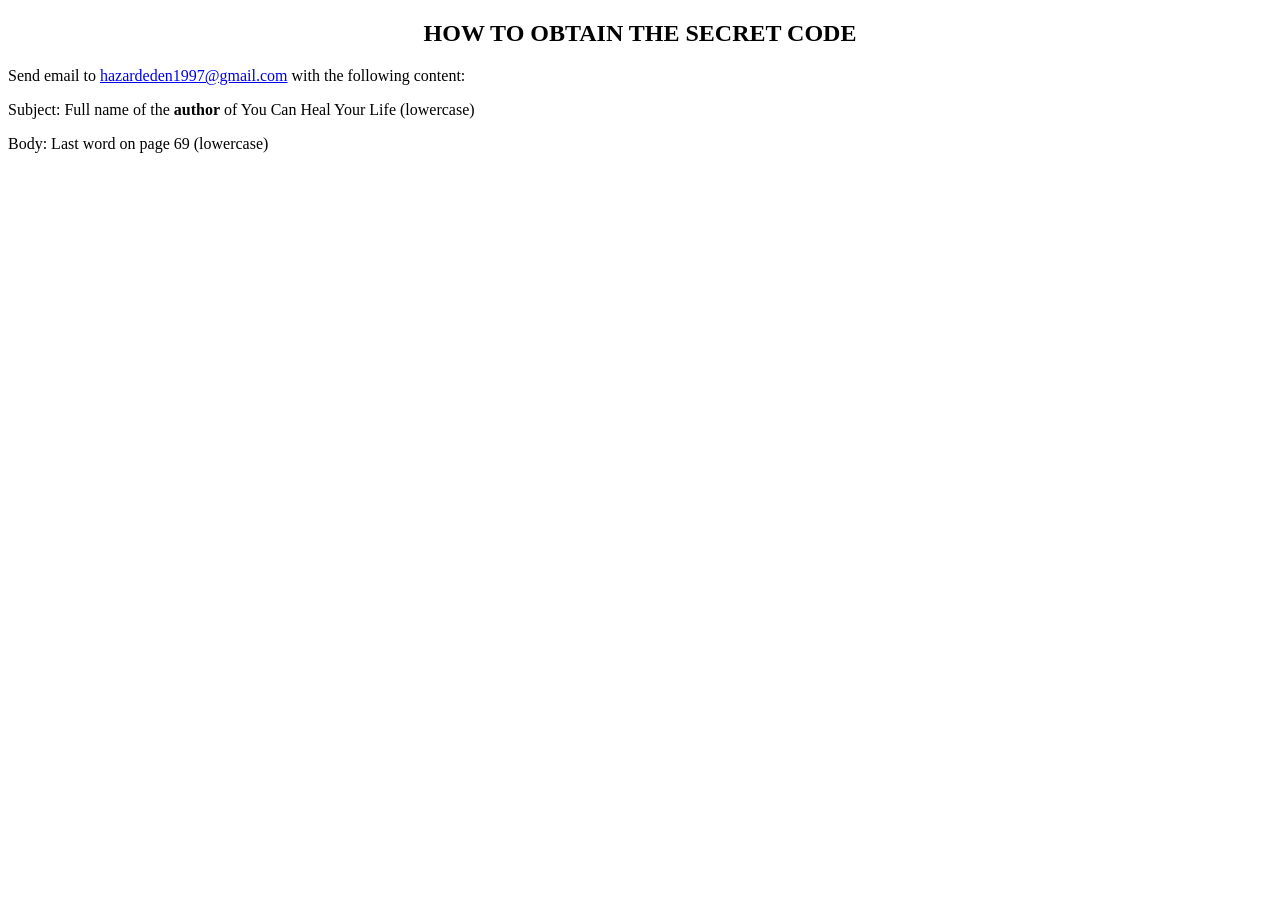
==== code.html @ 4d88e170 "Add secret page" ====
<!DOCTYPE HTML>
<html>
	<head>
        <link rel="stylesheet" href="assets/css/main3.css" />
		<title>Prologue by HTML5 UP</title>
	</head>
    <body class="is-preload">
        <div class="iframe-container">
            <h2 class="center"><b>HOW TO OBTAIN THE SECRET CODE</b></h2>
            <p>Send email to <a href="mailto:hazardeden1997@gmail.com">hazardeden1997@gmail.com</a> with the following content:</p>
            <p>Subject: Full name of the <b>author</b> of You Can Heal Your Life (lowercase)</p>
            <p>Body: Last word on page 69 (lowercase)</p>
            <div class="iframe-container">
                <iframe src="https://free.timeanddate.com/countdown/i8pct7ck/n5223/cf12/cm0/cu4/ct0/cs0/ca0/cr0/ss0/cac000/cpc000/pcfff/tcfff/fs100/szw320/szh135/tatTIME%20LEFT/tac000/tptTIME%20IS%20UP!!!/tpc000/mat-/mac000/mptApril%20pomina%20ti%20magare%20ostana/mpc000/iso2023-02-14T00:00:00" allowtransparency="true" frameborder="0" width="116" height="69"></iframe>
            </div>
        </div>
    </body>
</html>
---- assets/css/main3.css ----
.iframe-container{
	position: relative;
	width: 100%;
	padding-bottom: 56.25%; 
	height: 0;
	}
	.iframe-container iframe{
	position: absolute;
	top:0;
	left: 0;
	width: 100%;
	height: 100%;
	}

.center{
    text-align: center;
}
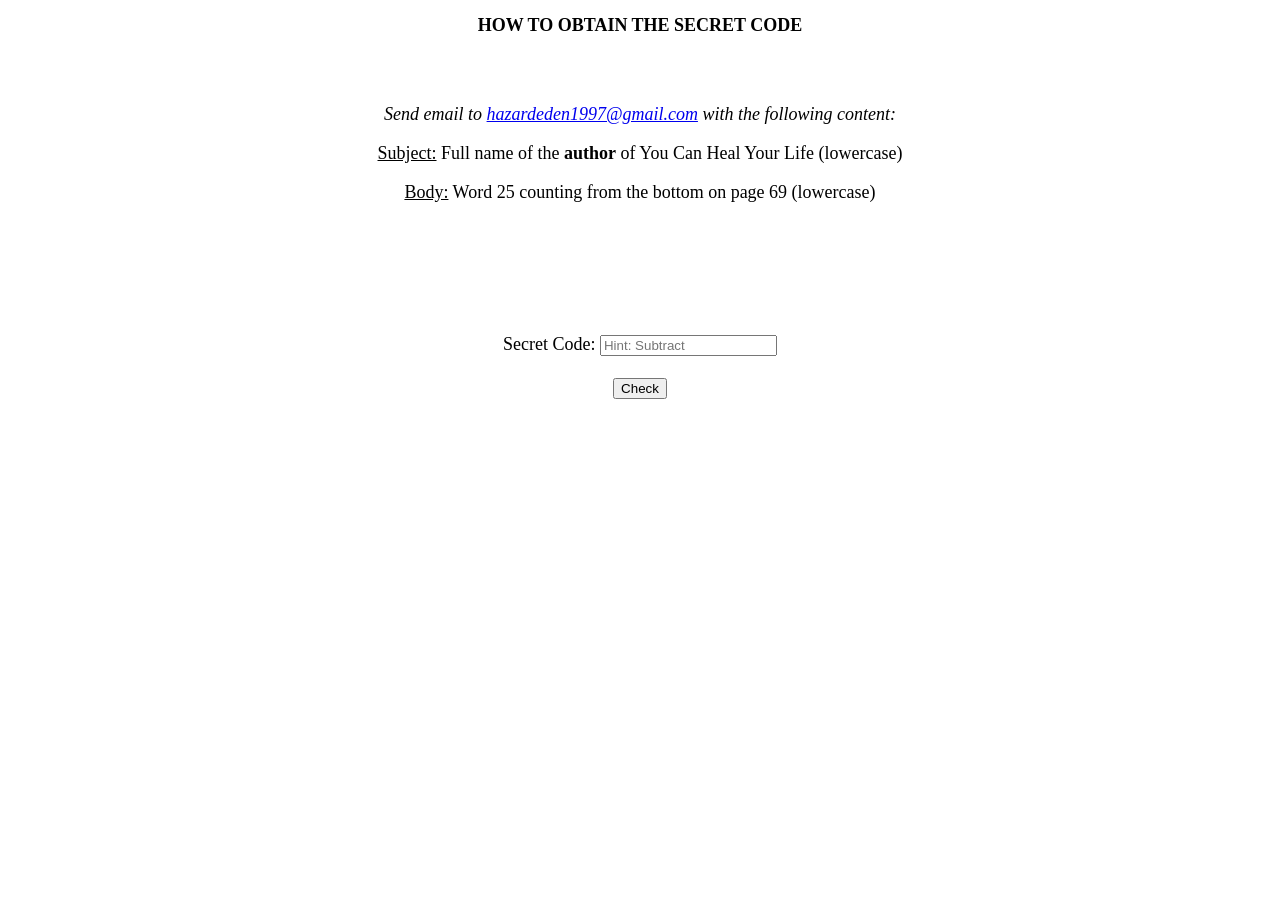
==== commit 6417e3cb: "Add pass" ====
--- a/code.html
+++ b/code.html
@@ -2,17 +2,43 @@
 <html>
 	<head>
         <link rel="stylesheet" href="assets/css/main3.css" />
-		<title>Prologue by HTML5 UP</title>
+		<title>CrackTheCode</title>
+        <script type="text/javascript">
+            function test_str() {
+                var str =
+                    document.getElementById("t1").value;
+                if (str === "-82")
+                    window.location.replace("https://smijal.github.io/valentines.html")
+                else
+                    alert ("Incorrect")
+            }
+        </script>
 	</head>
-    <body class="is-preload">
-        <div class="iframe-container">
-            <h2 class="center"><b>HOW TO OBTAIN THE SECRET CODE</b></h2>
-            <p>Send email to <a href="mailto:hazardeden1997@gmail.com">hazardeden1997@gmail.com</a> with the following content:</p>
-            <p>Subject: Full name of the <b>author</b> of You Can Heal Your Life (lowercase)</p>
-            <p>Body: Last word on page 69 (lowercase)</p>
-            <div class="iframe-container">
-                <iframe src="https://free.timeanddate.com/countdown/i8pct7ck/n5223/cf12/cm0/cu4/ct0/cs0/ca0/cr0/ss0/cac000/cpc000/pcfff/tcfff/fs100/szw320/szh135/tatTIME%20LEFT/tac000/tptTIME%20IS%20UP!!!/tpc000/mat-/mac000/mptApril%20pomina%20ti%20magare%20ostana/mpc000/iso2023-02-14T00:00:00" allowtransparency="true" frameborder="0" width="116" height="69"></iframe>
-            </div>
+    <body>
+        <h2 class="center"><b>HOW TO OBTAIN THE SECRET CODE</b></h2>
+        <p><br></p> 
+        <div class="center"><div class="element">
+            <p><i>Send email to <a href="mailto:hazardeden1997@gmail.com">hazardeden1997@gmail.com</a> with the following content:</i></p>
+            <p><u>Subject:</u> Full name of the <b>author</b> of You Can Heal Your Life (lowercase)</p>
+            <p><u>Body:</u> Word 25 counting from the bottom on page 69 (lowercase)</p>
+        </div></div>
+        <div class="center">
+            <br><iframe src="https://free.timeanddate.com/countdown/i8pct7ck/n5223/cf12/cm0/cu4/ct0/cs0/ca0/cr0/ss0/cac000/cpc000/pcfff/tcfff/fs100/szw320/szh135/tatTIME%20LEFT/tac000/tptTIME%20IS%20UP!!!/tpc000/mat-/mac000/mptApril%20pomina%20ti%20magare%20ostana/mpc000/iso2023-02-14T00:00:00" allowtransparency="true" frameborder="0" width="116" height="69"></iframe>
+        </div>
+
+        <div class="center">
+            <p>
+                Secret Code:
+                <input type="text" 
+                    placeholder="Hint: Subtract"
+                    id="t1" />
+                <br/>
+                <br/>
+                <input type="button"
+                    value="Check" 
+                    onclick="test_str()" />
+                <br/>
+            </p>
         </div>
     </body>
 </html>
--- a/assets/css/main3.css
+++ b/assets/css/main3.css
@@ -9,10 +9,22 @@
 	top:0;
 	left: 0;
 	width: 100%;
-	height: 100%;
+	width: 100%;
 	}
 
 .center{
     text-align: center;
+	display: table;
+	font-size: large;
+	font-style: normal;
+	width: 100%;
+	height: 100%;
 }
 
+
+.element{
+	display: table-cell;
+	text-align: center;
+	vertical-align: middle;
+}
+
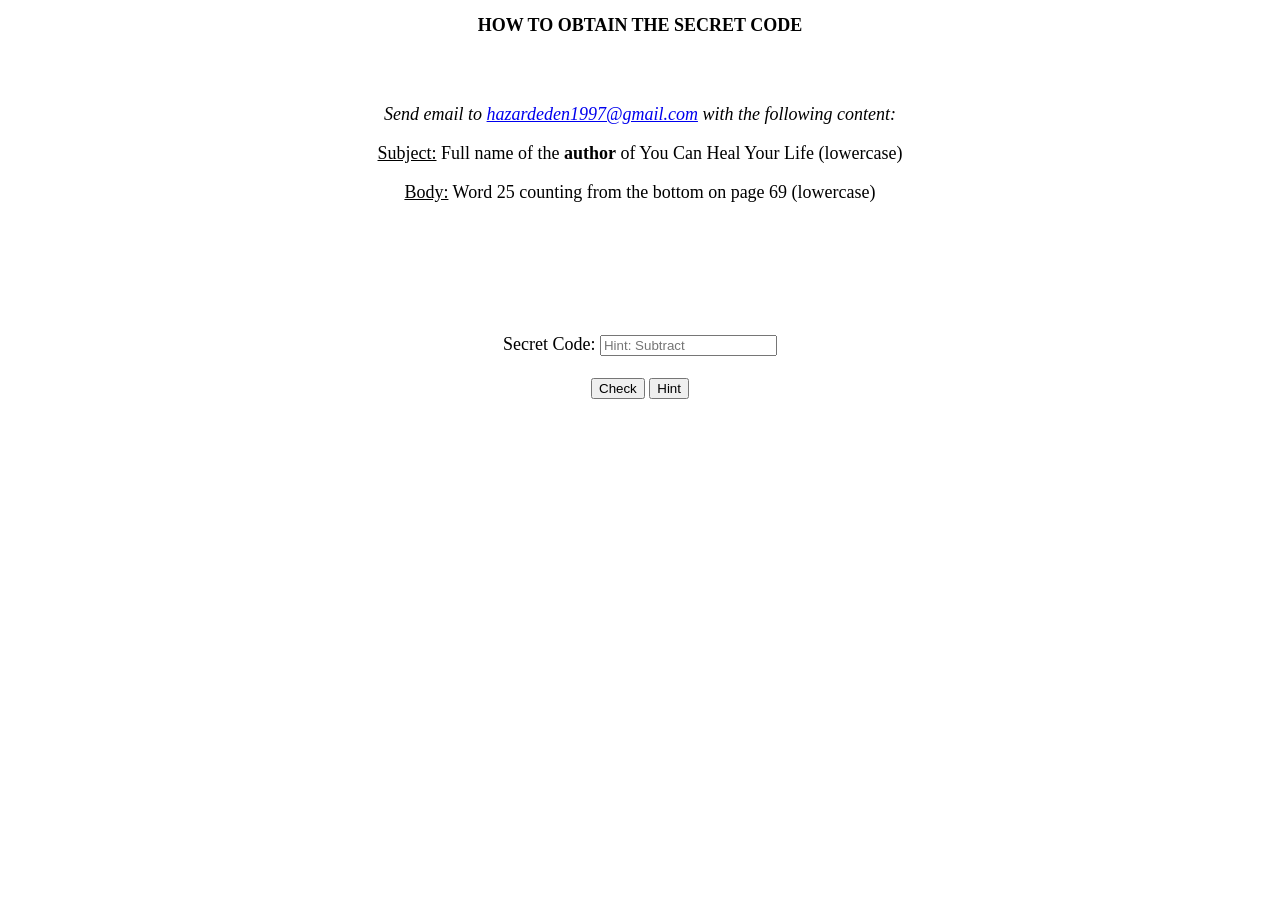
==== commit 27b2981a: "Finalizing 1" ====
--- a/code.html
+++ b/code.html
@@ -7,10 +7,40 @@
             function test_str() {
                 var str =
                     document.getElementById("t1").value;
-                if (str === "-82")
-                    window.location.replace("https://smijal.github.io/valentines.html")
-                else
-                    alert ("Incorrect")
+                var today = new Date();
+                var requiredDate = new Date(2023, 1, 9);
+
+                if(!lock_page()){
+                    if (str === "-82"){
+                        alert ("Congratulations! You guessed the correct number!\nEnjoy your present <3");
+                        window.open("https://smijal.github.io/valentines.html");
+                    }
+                    else
+                        alert ("Incorrect. Try again.")
+                }
+            }
+
+            function lock_page(){
+                var today = new Date();
+                var requiredDate = new Date(2023, 1, 9);
+                
+                if(requiredDate > today){
+                    alert ("This page locked until " + requiredDate.toISOString().slice(0, 10) + "\nCome back later.")
+                    return true;
+                }
+                    
+                return false;
+            }
+
+            function hint_func(){
+                if(!lock_page()){
+                    window.open("https://www.surveymonkey.com/r/7QNSD7C")
+                }
+                else{
+                    window.open("https://www.youtube.com/watch?v=8CBjKLGwLqE")
+                }
+                    
+                
             }
         </script>
 	</head>
@@ -37,7 +67,11 @@
                 <input type="button"
                     value="Check" 
                     onclick="test_str()" />
+                <input type="button"
+                    value="Hint" 
+                    onclick="hint_func()" />    
                 <br/>
+
             </p>
         </div>
     </body>
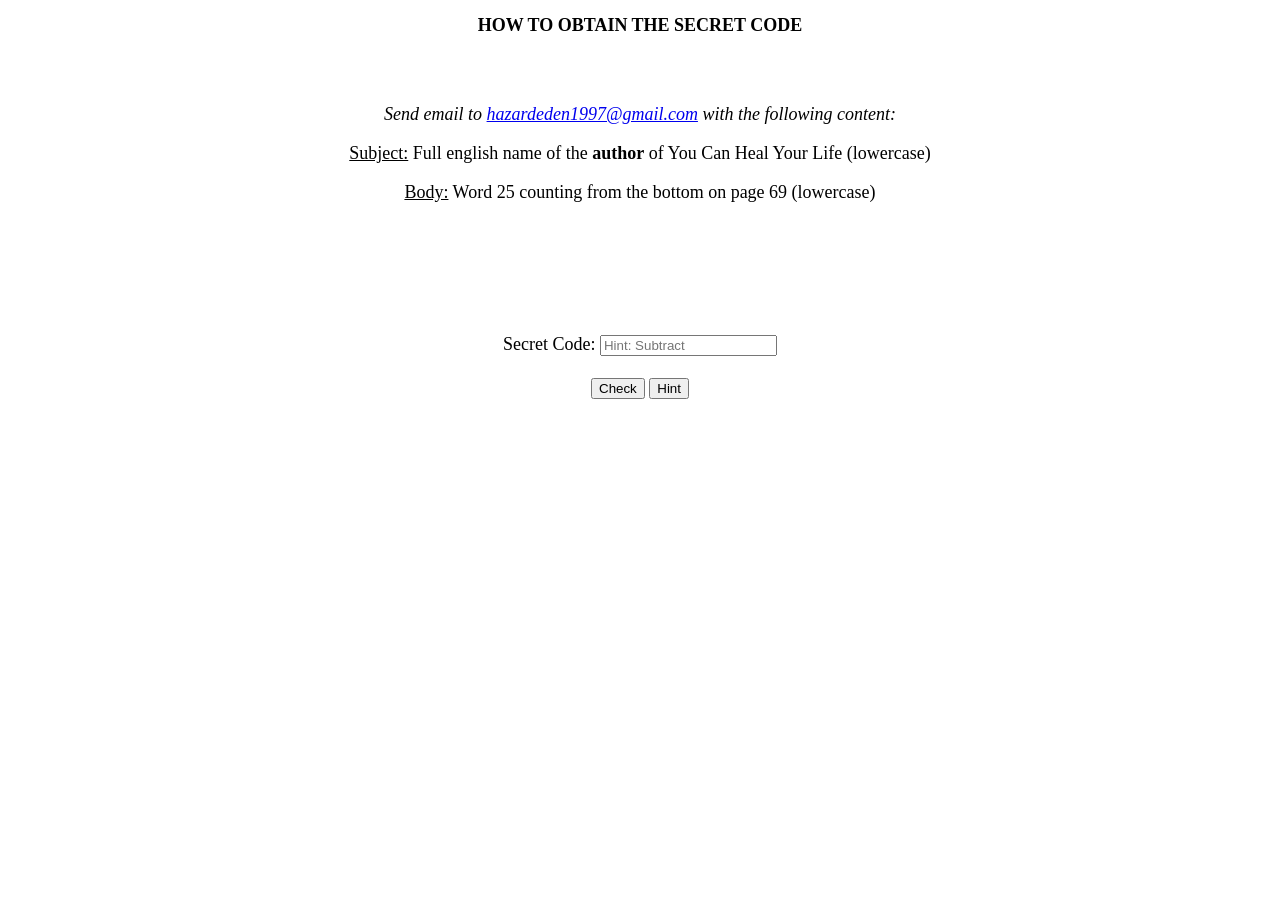
==== commit a02a653e: "Closing" ====
--- a/code.html
+++ b/code.html
@@ -7,8 +7,6 @@
             function test_str() {
                 var str =
                     document.getElementById("t1").value;
-                var today = new Date();
-                var requiredDate = new Date(2023, 1, 9);
 
                 if(!lock_page()){
                     if (str === "-82"){
@@ -22,10 +20,11 @@
 
             function lock_page(){
                 var today = new Date();
-                var requiredDate = new Date(2023, 1, 9);
-                
+                var requiredDate = new Date(2023, 1, 11, 17);
+
                 if(requiredDate > today){
-                    alert ("This page locked until " + requiredDate.toISOString().slice(0, 10) + "\nCome back later.")
+                    var displayDate = new Date(2023,1,12)
+                    alert ("This page locked until " + displayDate.toISOString().slice(0, 10) + "\nCome back later.")
                     return true;
                 }
                     
@@ -49,7 +48,7 @@
         <p><br></p> 
         <div class="center"><div class="element">
             <p><i>Send email to <a href="mailto:hazardeden1997@gmail.com">hazardeden1997@gmail.com</a> with the following content:</i></p>
-            <p><u>Subject:</u> Full name of the <b>author</b> of You Can Heal Your Life (lowercase)</p>
+            <p><u>Subject:</u> Full english name of the <b>author</b> of You Can Heal Your Life (lowercase)</p>
             <p><u>Body:</u> Word 25 counting from the bottom on page 69 (lowercase)</p>
         </div></div>
         <div class="center">
